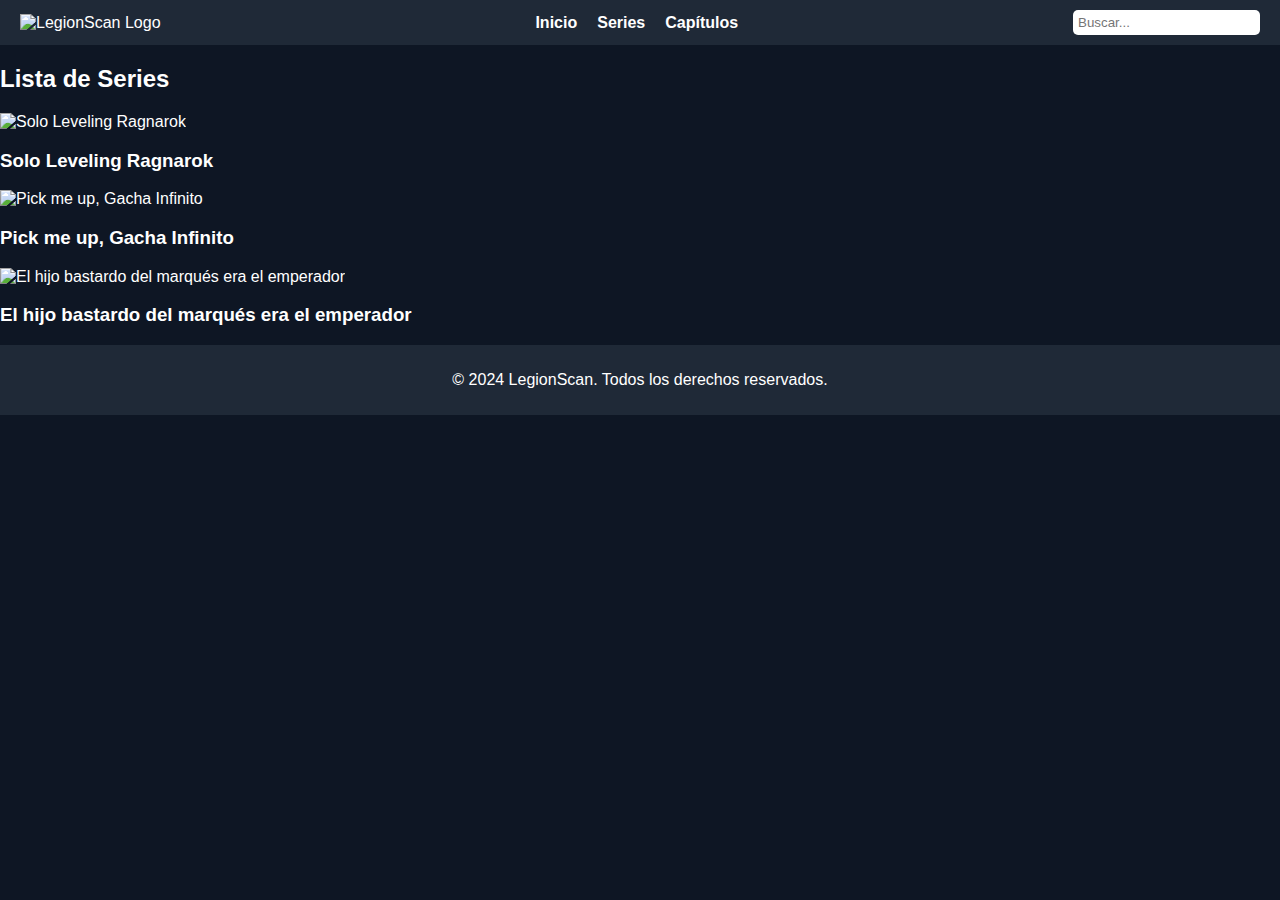
==== series.html @ a28dce5b "Create series.html" ====
<!DOCTYPE html>
<html lang="es">
<head>
    <meta charset="UTF-8">
    <meta name="viewport" content="width=device-width, initial-scale=1.0">
    <title>Series - LegionScan</title>
    <link rel="stylesheet" href="styles.css">
</head>
<body>
    <header>
        <div class="logo">
            <img src="logo.png" alt="LegionScan Logo">
        </div>
        <nav>
            <ul>
                <li><a href="index.html">Inicio</a></li>
                <li><a href="series.html">Series</a></li>
                <li><a href="#capitulos">Capítulos</a></li>
            </ul>
        </nav>
        <div class="search">
            <input type="text" placeholder="Buscar...">
        </div>
    </header>

    <section id="series-list">
        <h2>Lista de Series</h2>
        <div class="series-grid">
            <div class="serie-item">
                <img src="serie1.jpg" alt="Solo Leveling Ragnarok">
                <h3>Solo Leveling Ragnarok</h3>
            </div>
            <div class="serie-item">
                <img src="serie2.jpg" alt="Pick me up, Gacha Infinito">
                <h3>Pick me up, Gacha Infinito</h3>
            </div>
            <div class="serie-item">
                <img src="serie3.jpg" alt="El hijo bastardo del marqués era el emperador">
                <h3>El hijo bastardo del marqués era el emperador</h3>
            </div>
            <!-- Agrega más series según sea necesario -->
        </div>
    </section>

    <footer>
        <p>&copy; 2024 LegionScan. Todos los derechos reservados.</p>
    </footer>
</body>
</html>
---- styles.css ----
body {
    background-color: #0e1624;
    color: #ffffff;
    font-family: Arial, sans-serif;
    margin: 0;
    padding: 0;
}

header {
    display: flex;
    justify-content: space-between;
    align-items: center;
    padding: 10px 20px;
    background-color: #1f2937;
}

.logo img {
    height: 50px;
}

nav ul {
    list-style-type: none;
    display: flex;
    gap: 20px;
    margin: 0;
}

nav ul li {
    display: inline;
}

nav ul li a {
    color: #ffffff;
    text-decoration: none;
    font-weight: bold;
}

.search input {
    padding: 5px;
    border: none;
    border-radius: 5px;
}

#destacados {
    display: flex;
    gap: 20px;
    padding: 20px;
}

.destacado-grande {
    flex: 2;
    background-color: #1f2937;
    padding: 20px;
    border-radius: 10px;
}

.destacado-grande img {
    width: 100%;
    border-radius: 10px;
}

.destacados-pequenos {
    flex: 1;
    display: flex;
    flex-direction: column;
    gap: 20px;
}

.destacado {
    background-color: #1f2937;
    padding: 10px;
    border-radius: 10px;
}

.destacado img {
    width: 100%;
    border-radius: 10px;
}

#popular {
    padding: 20px;
}

.series-populares {
    display: flex;
    gap: 20px;
    overflow-x: auto;
}

.serie {
    background-color: #1f2937;
    padding: 10px;
    border-radius: 10px;
    text-align: center;
}

.serie img {
    width: 100%;
    border-radius: 10px;
}

.serie span {
    background-color: #4caf50;
    padding: 5px 10px;
    border-radius: 5px;
    display: inline-block;
    margin-top: 10px;
}

footer {
    background-color: #1f2937;
    text-align: center;
    padding: 10px 0;
}
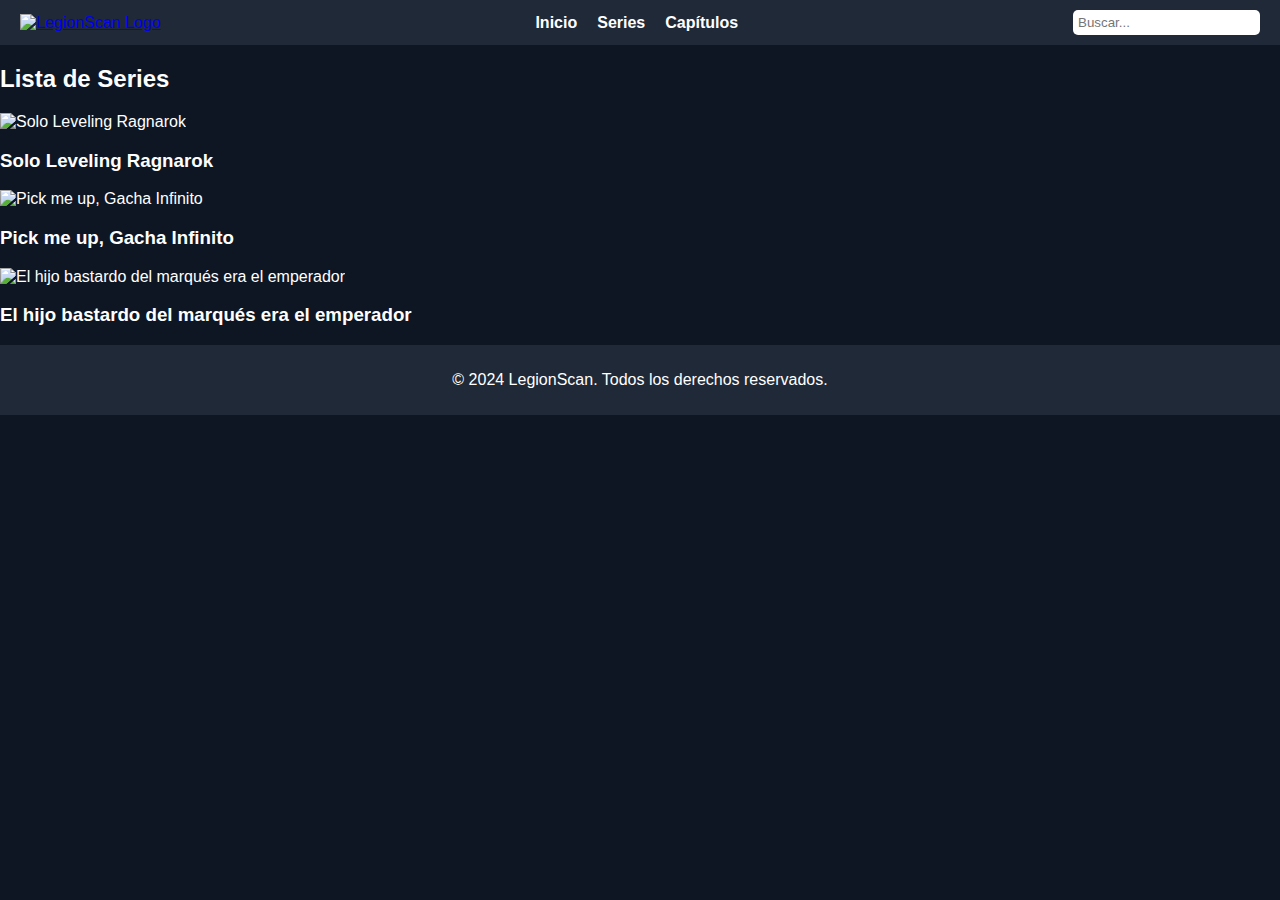
==== commit 92ca7444: "Update series.html" ====
--- a/series.html
+++ b/series.html
@@ -9,8 +9,11 @@
 <body>
     <header>
         <div class="logo">
-            <img src="logo.png" alt="LegionScan Logo">
-        </div>
+    <a href="index.html">
+        <img src="logo.png" alt="LegionScan Logo">
+    </a>
+</div>
+
         <nav>
             <ul>
                 <li><a href="index.html">Inicio</a></li>
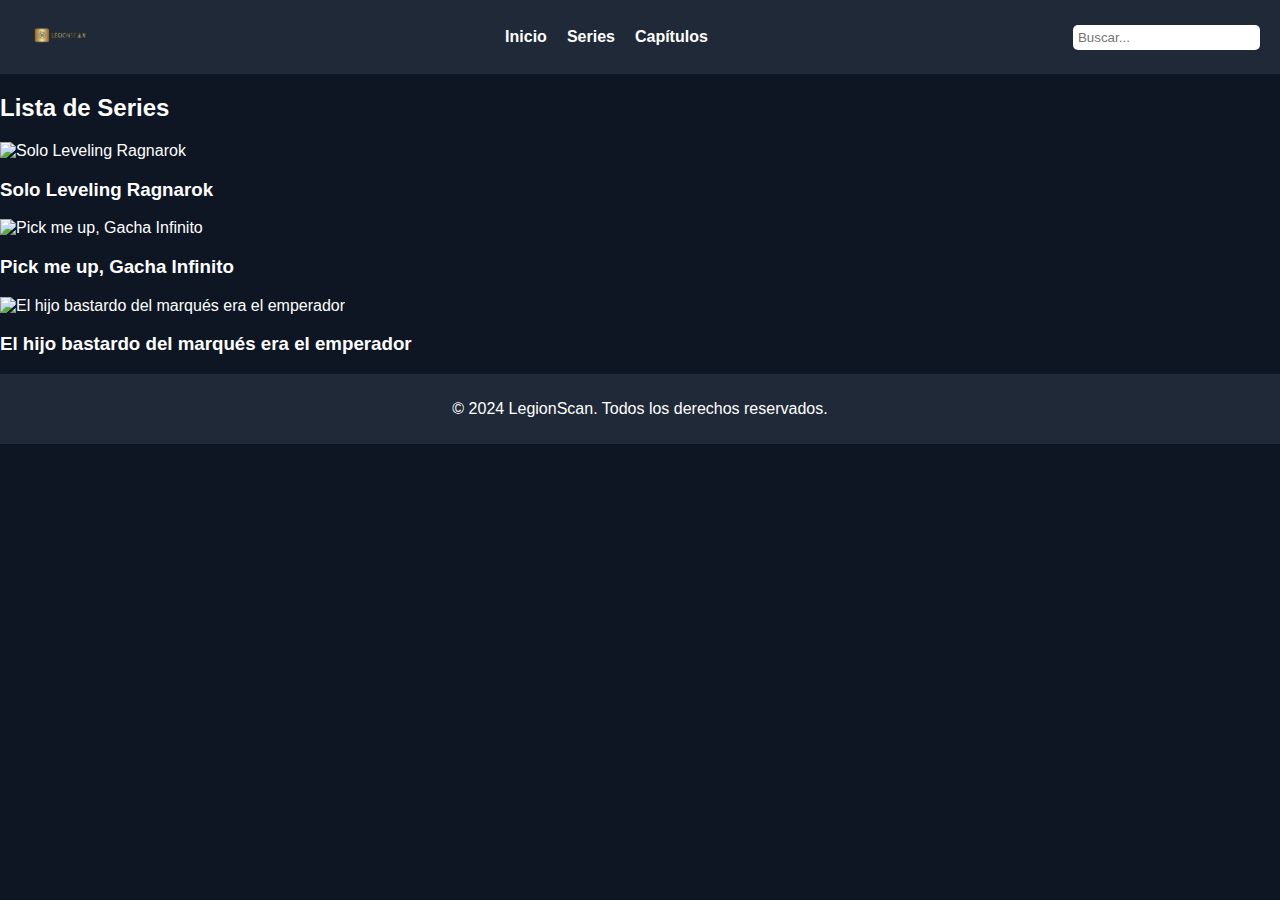
==== commit 5190222a: "Update series.html" ====
--- a/series.html
+++ b/series.html
@@ -10,7 +10,7 @@
     <header>
         <div class="logo">
     <a href="index.html">
-        <img src="logo.png" alt="LegionScan Logo">
+        <img src="images/logo.png" alt="LegionScan Logo">
     </a>
 </div>
 
